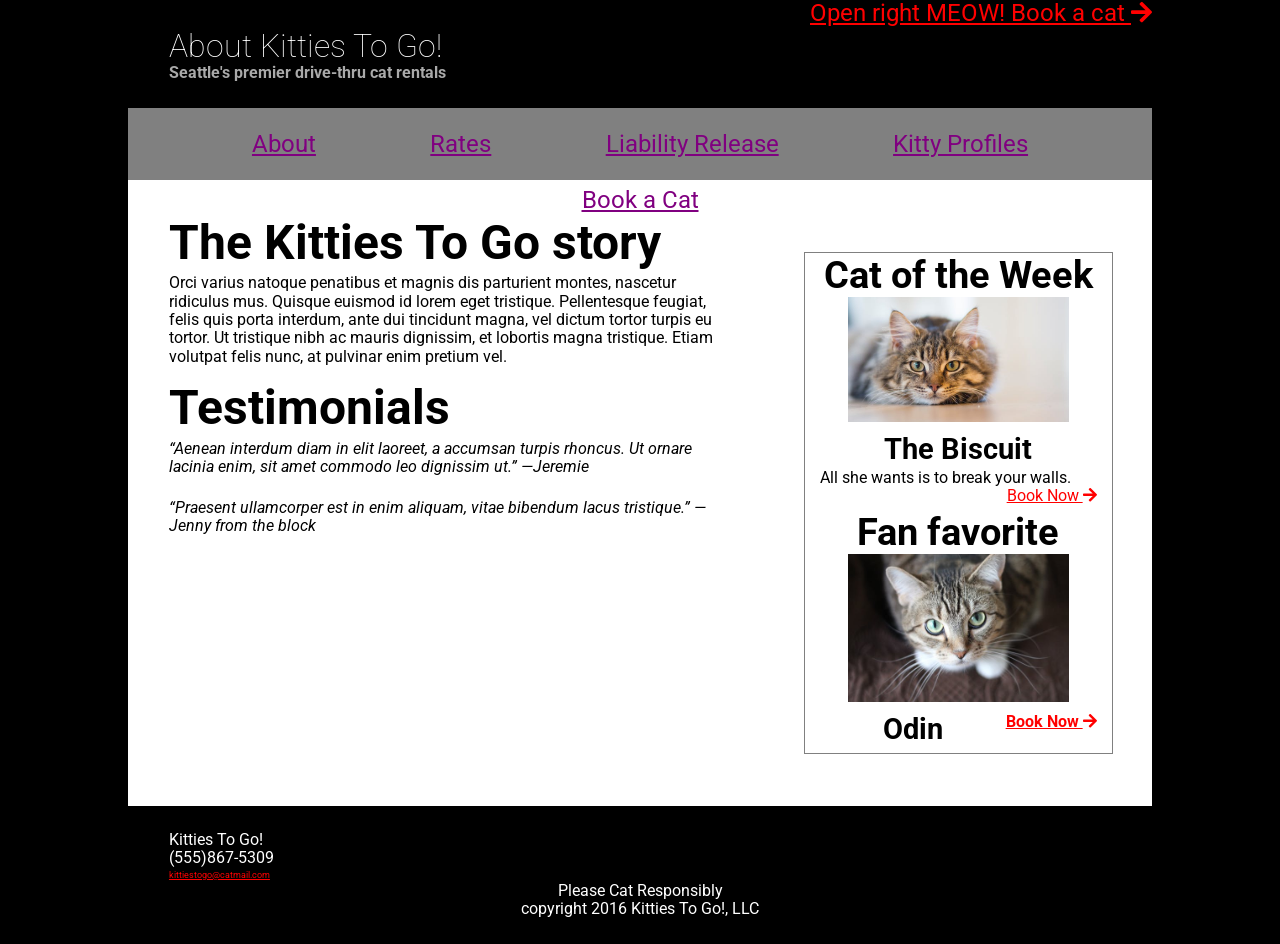
==== about.html @ 6b474d0b "Initial commit" ====
<!DOCTYPE html>
<html lang="en">
<head>
  <title>About Flexbox Practice</title>
  <link rel="stylesheet" href="https://use.fontawesome.com/releases/v5.0.10/css/all.css" integrity="sha384-+d0P83n9kaQMCwj8F4RJB66tzIwOKmrdb46+porD/OvrJ+37WqIM7UoBtwHO6Nlg" crossorigin="anonymous">
  <link href="https://fonts.googleapis.com/css?family=Roboto" rel="stylesheet">  
  <link rel="stylesheet" type="text/css" href="styles/normalize.css">
  <link rel="stylesheet" type="text/css" href="styles/base.css">
</head>
  
<body>
  <main>
    <header>
      <a href="#" class="right">Open right MEOW! Book a cat <i class="fas fa-arrow-right"></i></a>
      <h1 class="clear"> About Kitties To Go!</h1>
      <h6>Seattle's premier drive-thru cat rentals</h6>
      <nav>
        <a href="about.html">About</a> 
        <a href="rates.html">Rates</a>
        <a href="#">Liability Release</a>
        <a href="#">Kitty Profiles</a>
        <a href="#">Book a Cat</a>
      </nav>
    </header>
  
    <article class="container">
      <section class="item main clear"> 
        <h3>The Kitties To Go story</h3>
        <p>
          Orci varius natoque penatibus et magnis dis parturient montes, nascetur ridiculus mus. Quisque euismod id lorem eget tristique. Pellentesque feugiat, felis quis porta interdum, ante dui tincidunt magna, vel dictum tortor turpis eu tortor. Ut tristique nibh ac mauris dignissim, et lobortis magna tristique. Etiam volutpat felis nunc, at pulvinar enim pretium vel.
        </p>
      </section>
      
      <section class="item main testimonials">
        <h3>Testimonials</h3>
        <p>&ldquo;Aenean interdum diam in elit laoreet, a accumsan turpis rhoncus. Ut ornare lacinia enim, sit amet commodo leo dignissim ut.&rdquo; &mdash;Jeremie</p>
        <p>&ldquo;Praesent ullamcorper est in enim aliquam, vitae bibendum lacus tristique.&rdquo; &mdash;Jenny from the block</p>
      </section>      
    
      <aside>
          <section class="clear">
            <h4>Cat of the Week</h4>
            <img src="images/pexels-photo-126407.jpeg" alt="Random image photo cred: http://lorempixel.com/400/200" />
            <h5>The Biscuit</h5>
            <p>All she wants is to break your walls.<a href="#">Book Now <i class="fas fa-arrow-right"></i></a></p>
          </section>
        
          <section>
            <h4>Fan favorite</h4>
            <img src="images/pexels-photo.jpg" alt="Random image photo cred: http://lorempixel.com/400/200" />
            <h5>Odin<a href="#">Book Now <i class="fas fa-arrow-right"></i></a></h5>
          </section>
        </aside>
      </article>
  </main>
  <footer>
    <section>
      <p>Kitties To Go!</p>
      <p>(555)867-5309</p>
      <a href="#">kittiestogo@catmail.com</a>
    </section>
    <section>
      <p>Please Cat Responsibly</p>
      <p>copyright 2016 Kitties To Go!, LLC</p>
    </section>
  </footer>
</body>
</html>
---- styles/base.css ----
* {
  margin:0;
  padding:0;
}


body {
  font-family: 'Roboto', sans-serif; 
  background-color:black;
  font-size:3em;
}

.clear {
  clear:both;
}
h3 {
  font-size:1em;
  padding:.25rem 0;
}
p {
  font-size:1rem;
}

main {
  width:80%;
  margin:0 auto;
}

header a.right, aside section a  {
  font-size: .5em;
  float:right;
  color:red;
}

header h1 {
  color:white;
  font-size:2rem;
  font-family: 'Roboto', sans-serif;  
  font-weight:lighter;
  margin:0 auto 0 4%;
}

header h6 {
  color:darkgray;
  font-size:1rem;
  margin:0 auto 2.5% 4%;
}

nav {
  background-color:gray;
  height:1.5em;
  text-align:center;
  margin:0 auto;
}

nav a:link, nav a:active, nav a:hover, nav a:visited {
  font-size: .5em;
  width:auto;    
  display:inline-flex;
  flex: row;
  padding:.25% 5%;
  color:purple;
}

.container {
  background-color:white;
  margin-top:0;
  padding:3% 0 5%;
}

.main {
  margin: auto 7% 1% 4%;
  float:left;
}

article .main {
  width:55%;
  flex-flow: column;
  order: 1;
}
.testimonials p {
  font-style:italic;
  margin-bottom:4%;
}


aside {
  width:30%;
  display:flex;
  flex-flow:column;
  order: 2;
  border:1px solid grey;
  
  margin-top:4%
}
aside section {
  width:90%;
  margin:0 auto 1.5% auto;
  
}
aside section h4, aside section h5 {
  text-align:center;
}

aside section h4 {
  font-size:.8em;
}
aside section h5 {
  font-size:.6em;
  margin-bottom:1%;
}
aside img {
  width:80%;
  margin-left: 10%;
}
aside section a {
  text-align:right;
  font-size:1rem;
}

footer {
  width:80%;
  margin:2% auto;
  color:white;
  font-size:.75rem;
}
footer section {
  width:100%;
  margin-left:4%;
}
footer section:nth-of-type(2) {
  text-align:center;
  font-size:.75rem;
  margin:0;
}
footer a {
  font-size: .75em;
  color:red;
}
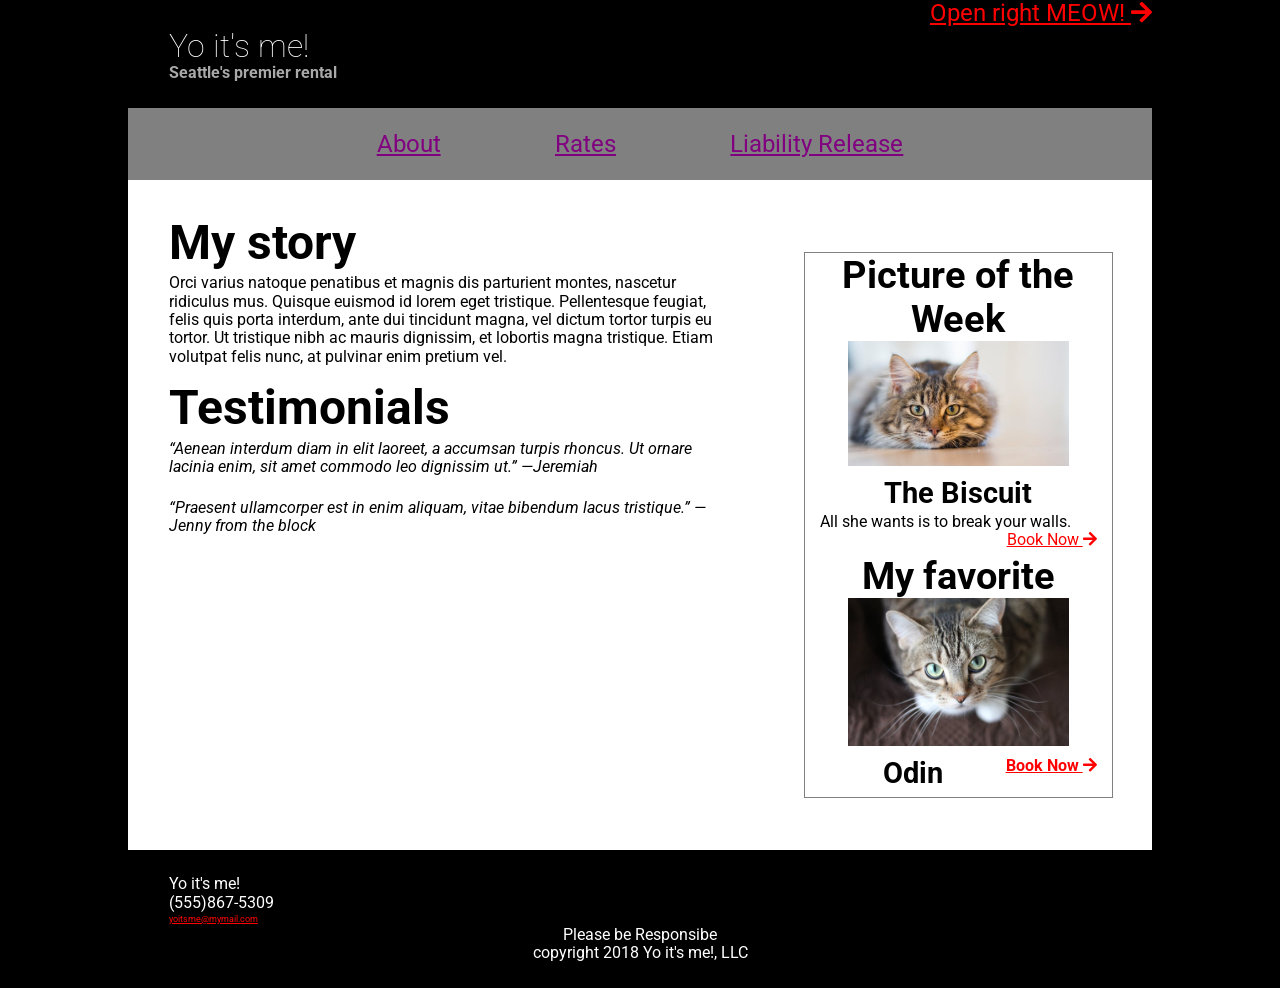
==== commit 409e94c9: "Changed about.html to match index.html on mergeTest branch." ====
--- a/about.html
+++ b/about.html
@@ -1,7 +1,7 @@
 <!DOCTYPE html>
 <html lang="en">
 <head>
-  <title>About Flexbox Practice</title>
+  <title>Flexbox Practice</title>
   <link rel="stylesheet" href="https://use.fontawesome.com/releases/v5.0.10/css/all.css" integrity="sha384-+d0P83n9kaQMCwj8F4RJB66tzIwOKmrdb46+porD/OvrJ+37WqIM7UoBtwHO6Nlg" crossorigin="anonymous">
   <link href="https://fonts.googleapis.com/css?family=Roboto" rel="stylesheet">  
   <link rel="stylesheet" type="text/css" href="styles/normalize.css">
@@ -11,21 +11,19 @@
 <body>
   <main>
     <header>
-      <a href="#" class="right">Open right MEOW! Book a cat <i class="fas fa-arrow-right"></i></a>
-      <h1 class="clear"> About Kitties To Go!</h1>
-      <h6>Seattle's premier drive-thru cat rentals</h6>
+      <a href="#" class="right">Open right MEOW! <i class="fas fa-arrow-right"></i></a>
+      <h1 class="clear">Yo it's me!</h1>
+      <h6>Seattle's premier rental</h6>
       <nav>
         <a href="about.html">About</a> 
         <a href="rates.html">Rates</a>
         <a href="#">Liability Release</a>
-        <a href="#">Kitty Profiles</a>
-        <a href="#">Book a Cat</a>
       </nav>
     </header>
   
     <article class="container">
       <section class="item main clear"> 
-        <h3>The Kitties To Go story</h3>
+        <h3>My story</h3>
         <p>
           Orci varius natoque penatibus et magnis dis parturient montes, nascetur ridiculus mus. Quisque euismod id lorem eget tristique. Pellentesque feugiat, felis quis porta interdum, ante dui tincidunt magna, vel dictum tortor turpis eu tortor. Ut tristique nibh ac mauris dignissim, et lobortis magna tristique. Etiam volutpat felis nunc, at pulvinar enim pretium vel.
         </p>
@@ -33,20 +31,20 @@
       
       <section class="item main testimonials">
         <h3>Testimonials</h3>
-        <p>&ldquo;Aenean interdum diam in elit laoreet, a accumsan turpis rhoncus. Ut ornare lacinia enim, sit amet commodo leo dignissim ut.&rdquo; &mdash;Jeremie</p>
+        <p>&ldquo;Aenean interdum diam in elit laoreet, a accumsan turpis rhoncus. Ut ornare lacinia enim, sit amet commodo leo dignissim ut.&rdquo; &mdash;Jeremiah</p>
         <p>&ldquo;Praesent ullamcorper est in enim aliquam, vitae bibendum lacus tristique.&rdquo; &mdash;Jenny from the block</p>
       </section>      
     
       <aside>
           <section class="clear">
-            <h4>Cat of the Week</h4>
+            <h4>Picture of the Week</h4>
             <img src="images/pexels-photo-126407.jpeg" alt="Random image photo cred: http://lorempixel.com/400/200" />
             <h5>The Biscuit</h5>
             <p>All she wants is to break your walls.<a href="#">Book Now <i class="fas fa-arrow-right"></i></a></p>
           </section>
         
           <section>
-            <h4>Fan favorite</h4>
+            <h4>My favorite</h4>
             <img src="images/pexels-photo.jpg" alt="Random image photo cred: http://lorempixel.com/400/200" />
             <h5>Odin<a href="#">Book Now <i class="fas fa-arrow-right"></i></a></h5>
           </section>
@@ -55,13 +53,13 @@
   </main>
   <footer>
     <section>
-      <p>Kitties To Go!</p>
+      <p>Yo it's me!</p>
       <p>(555)867-5309</p>
-      <a href="#">kittiestogo@catmail.com</a>
+      <a href="#">yoitsme@mymail.com</a>
     </section>
     <section>
-      <p>Please Cat Responsibly</p>
-      <p>copyright 2016 Kitties To Go!, LLC</p>
+      <p>Please be Responsibe</p>
+      <p>copyright 2018 Yo it's me!, LLC</p>
     </section>
   </footer>
 </body>
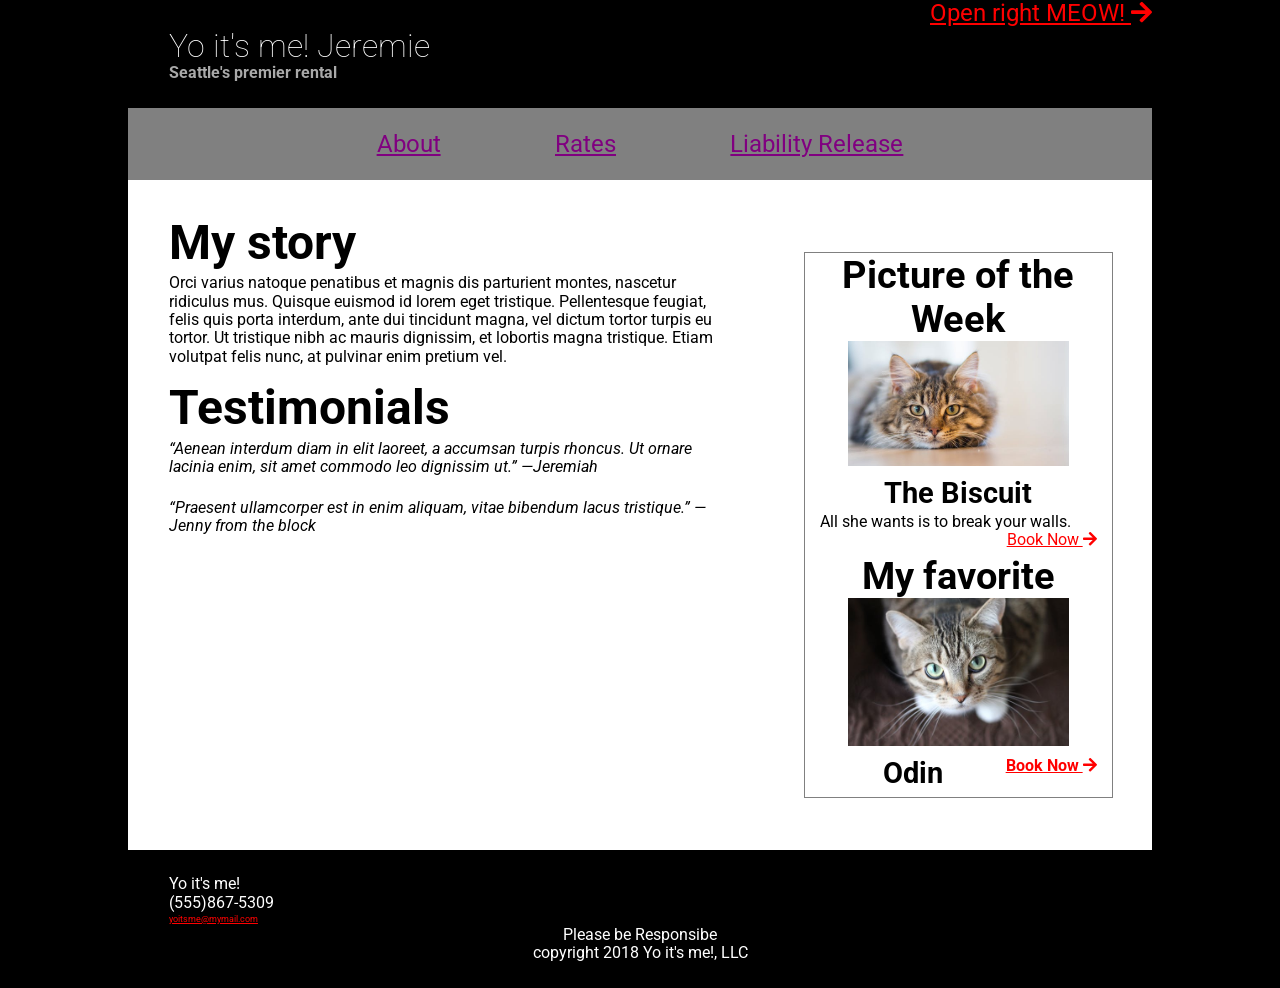
==== commit f1dabf6c: "Changed about.html on mergeTest branch that will merge back into master." ====
--- a/about.html
+++ b/about.html
@@ -12,7 +12,7 @@
   <main>
     <header>
       <a href="#" class="right">Open right MEOW! <i class="fas fa-arrow-right"></i></a>
-      <h1 class="clear">Yo it's me!</h1>
+      <h1 class="clear">Yo it's me! Jeremie</h1>
       <h6>Seattle's premier rental</h6>
       <nav>
         <a href="about.html">About</a> 
